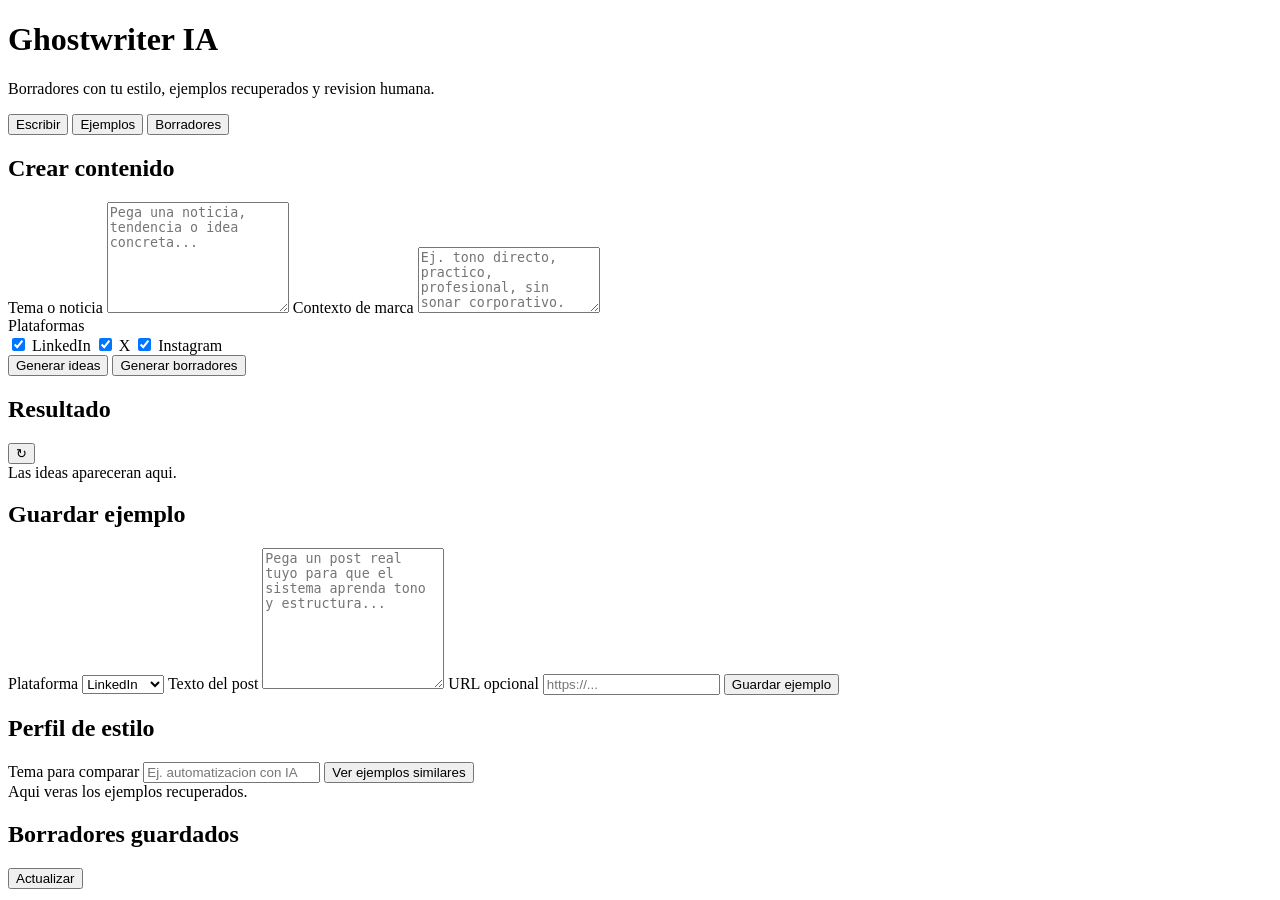
==== app/static/index.html @ ff18ace6 "Add web interface" ====
<!doctype html>
<html lang="es">
  <head>
    <meta charset="utf-8" />
    <meta name="viewport" content="width=device-width, initial-scale=1" />
    <title>Ghostwriter IA</title>
    <link rel="stylesheet" href="/static/styles.css" />
  </head>
  <body>
    <header class="topbar">
      <div>
        <h1>Ghostwriter IA</h1>
        <p>Borradores con tu estilo, ejemplos recuperados y revision humana.</p>
      </div>
      <nav class="tabs" aria-label="Vistas">
        <button class="tab active" data-view="write">Escribir</button>
        <button class="tab" data-view="examples">Ejemplos</button>
        <button class="tab" data-view="drafts">Borradores</button>
      </nav>
    </header>

    <main>
      <section id="write" class="view active">
        <div class="layout two">
          <form id="generate-form" class="panel">
            <div class="panel-head">
              <h2>Crear contenido</h2>
              <span id="generate-status" class="status"></span>
            </div>

            <label>
              Tema o noticia
              <textarea id="topic" rows="7" required placeholder="Pega una noticia, tendencia o idea concreta..."></textarea>
            </label>

            <label>
              Contexto de marca
              <textarea id="brand-context" rows="4" placeholder="Ej. tono directo, practico, profesional, sin sonar corporativo."></textarea>
            </label>

            <div class="field">
              <span>Plataformas</span>
              <div class="checks">
                <label><input type="checkbox" name="platform" value="linkedin" checked /> LinkedIn</label>
                <label><input type="checkbox" name="platform" value="x" checked /> X</label>
                <label><input type="checkbox" name="platform" value="instagram" checked /> Instagram</label>
              </div>
            </div>

            <div class="actions">
              <button type="button" id="ideas-btn" class="secondary">Generar ideas</button>
              <button type="submit">Generar borradores</button>
            </div>
          </form>

          <section class="panel">
            <div class="panel-head">
              <h2>Resultado</h2>
              <button id="refresh-drafts" class="icon-button" title="Actualizar borradores" aria-label="Actualizar borradores">↻</button>
            </div>
            <div id="ideas-output" class="ideas empty">Las ideas apareceran aqui.</div>
            <div id="generated-output" class="draft-grid"></div>
          </section>
        </div>
      </section>

      <section id="examples" class="view">
        <div class="layout two">
          <form id="ingest-form" class="panel">
            <div class="panel-head">
              <h2>Guardar ejemplo</h2>
              <span id="ingest-status" class="status"></span>
            </div>

            <label>
              Plataforma
              <select id="example-platform">
                <option value="linkedin">LinkedIn</option>
                <option value="x">X</option>
                <option value="instagram">Instagram</option>
              </select>
            </label>

            <label>
              Texto del post
              <textarea id="example-text" rows="9" required placeholder="Pega un post real tuyo para que el sistema aprenda tono y estructura..."></textarea>
            </label>

            <label>
              URL opcional
              <input id="example-url" type="url" placeholder="https://..." />
            </label>

            <button type="submit">Guardar ejemplo</button>
          </form>

          <section class="panel">
            <div class="panel-head">
              <h2>Perfil de estilo</h2>
              <span id="profile-status" class="status"></span>
            </div>
            <label>
              Tema para comparar
              <input id="profile-topic" type="text" placeholder="Ej. automatizacion con IA" />
            </label>
            <button id="profile-btn" class="secondary">Ver ejemplos similares</button>
            <div id="profile-output" class="examples-list empty">Aqui veras los ejemplos recuperados.</div>
          </section>
        </div>
      </section>

      <section id="drafts" class="view">
        <section class="panel">
          <div class="panel-head">
            <h2>Borradores guardados</h2>
            <button id="load-drafts" class="secondary">Actualizar</button>
          </div>
          <div id="drafts-list" class="draft-grid"></div>
        </section>
      </section>
    </main>

    <template id="draft-card-template">
      <article class="draft-card">
        <div class="draft-meta">
          <span class="platform"></span>
          <span class="status-pill"></span>
        </div>
        <p class="draft-content"></p>
        <div class="draft-actions">
          <button class="copy-btn secondary" type="button">Copiar</button>
          <button class="approve-btn" type="button">Aprobar</button>
        </div>
      </article>
    </template>

    <script src="/static/app.js"></script>
  </body>
</html>
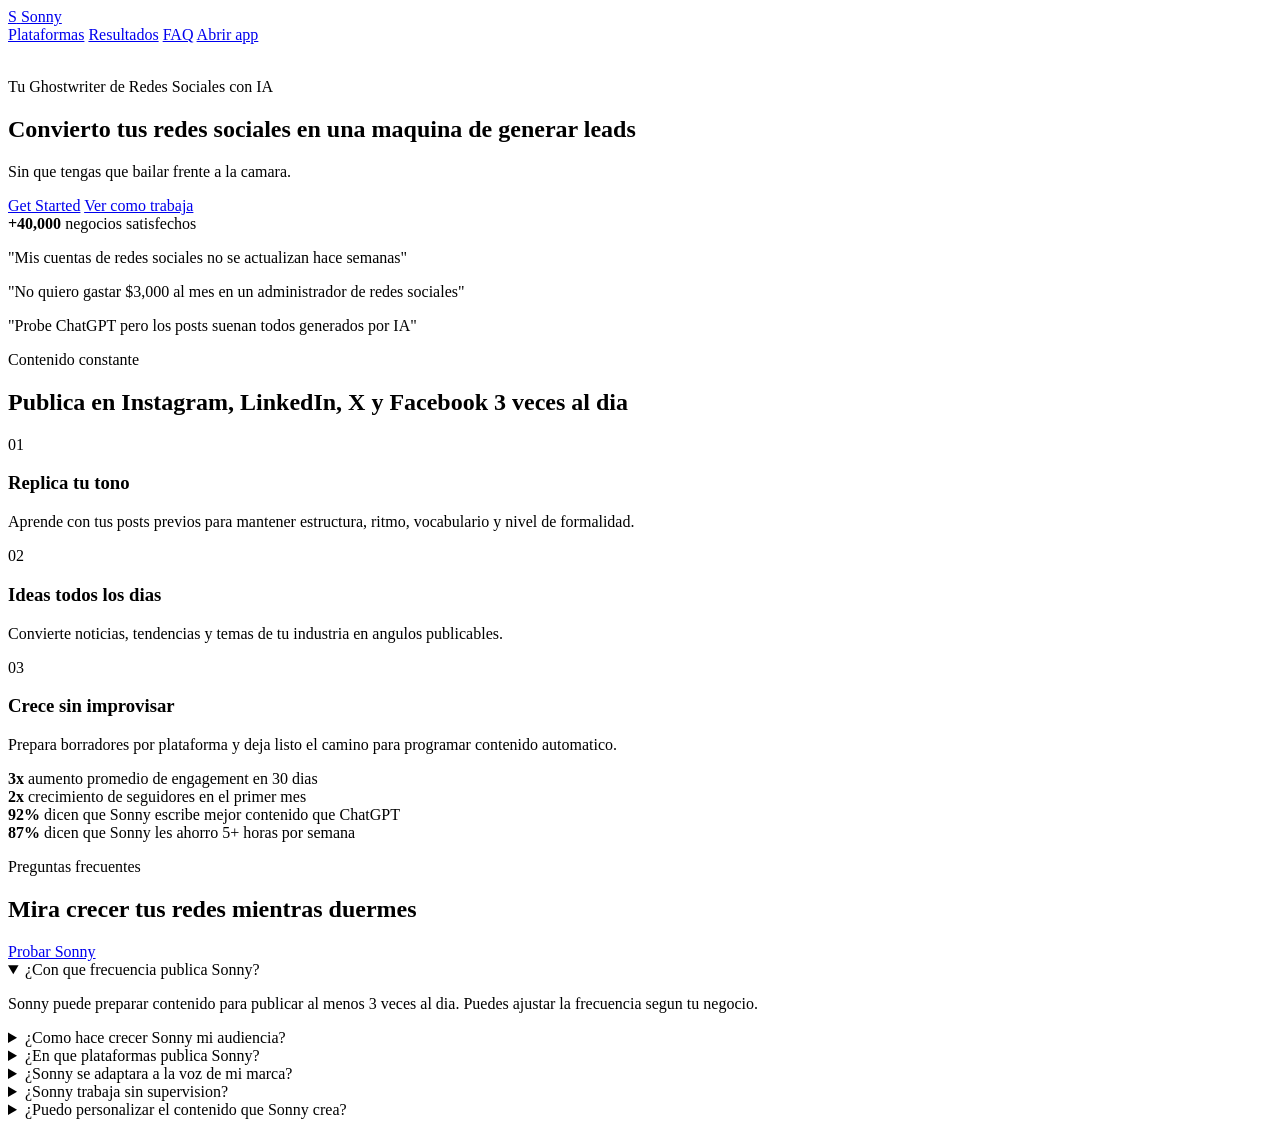
==== commit c373c2dc: "Add Sonny landing page" ====
--- a/app/static/index.html
+++ b/app/static/index.html
@@ -3,137 +3,132 @@
   <head>
     <meta charset="utf-8" />
     <meta name="viewport" content="width=device-width, initial-scale=1" />
-    <title>Ghostwriter IA</title>
+    <title>Sonny | Ghostwriter de redes sociales con IA</title>
+    <meta
+      name="description"
+      content="Convierte tus redes sociales en una maquina de generar leads con un ghostwriter de IA que replica tu tono y publica contenido constante."
+    />
     <link rel="stylesheet" href="/static/styles.css" />
   </head>
-  <body>
-    <header class="topbar">
-      <div>
-        <h1>Ghostwriter IA</h1>
-        <p>Borradores con tu estilo, ejemplos recuperados y revision humana.</p>
-      </div>
-      <nav class="tabs" aria-label="Vistas">
-        <button class="tab active" data-view="write">Escribir</button>
-        <button class="tab" data-view="examples">Ejemplos</button>
-        <button class="tab" data-view="drafts">Borradores</button>
+  <body class="landing-page">
+    <header class="site-header">
+      <a class="brand" href="/">
+        <span class="brand-mark">S</span>
+        <span>Sonny</span>
+      </a>
+      <nav class="site-nav" aria-label="Principal">
+        <a href="#platforms">Plataformas</a>
+        <a href="#results">Resultados</a>
+        <a href="#faq">FAQ</a>
+        <a class="nav-cta" href="/app">Abrir app</a>
       </nav>
     </header>
 
     <main>
-      <section id="write" class="view active">
-        <div class="layout two">
-          <form id="generate-form" class="panel">
-            <div class="panel-head">
-              <h2>Crear contenido</h2>
-              <span id="generate-status" class="status"></span>
-            </div>
-
-            <label>
-              Tema o noticia
-              <textarea id="topic" rows="7" required placeholder="Pega una noticia, tendencia o idea concreta..."></textarea>
-            </label>
-
-            <label>
-              Contexto de marca
-              <textarea id="brand-context" rows="4" placeholder="Ej. tono directo, practico, profesional, sin sonar corporativo."></textarea>
-            </label>
-
-            <div class="field">
-              <span>Plataformas</span>
-              <div class="checks">
-                <label><input type="checkbox" name="platform" value="linkedin" checked /> LinkedIn</label>
-                <label><input type="checkbox" name="platform" value="x" checked /> X</label>
-                <label><input type="checkbox" name="platform" value="instagram" checked /> Instagram</label>
-              </div>
-            </div>
-
-            <div class="actions">
-              <button type="button" id="ideas-btn" class="secondary">Generar ideas</button>
-              <button type="submit">Generar borradores</button>
-            </div>
-          </form>
-
-          <section class="panel">
-            <div class="panel-head">
-              <h2>Resultado</h2>
-              <button id="refresh-drafts" class="icon-button" title="Actualizar borradores" aria-label="Actualizar borradores">↻</button>
-            </div>
-            <div id="ideas-output" class="ideas empty">Las ideas apareceran aqui.</div>
-            <div id="generated-output" class="draft-grid"></div>
-          </section>
+      <section class="hero">
+        <img class="hero-bg" src="/static/assets/hero-dashboard.png" alt="" />
+        <div class="hero-overlay"></div>
+        <div class="hero-content">
+          <p class="eyebrow">Tu Ghostwriter de Redes Sociales con IA</p>
+          <h1>Convierto tus redes sociales en una maquina de generar leads</h1>
+          <p class="hero-subtitle">Sin que tengas que bailar frente a la camara.</p>
+          <div class="hero-actions">
+            <a class="primary-link" href="/app">Get Started</a>
+            <a class="secondary-link" href="#faq">Ver como trabaja</a>
+          </div>
+          <div class="trust-row">
+            <strong>+40,000</strong>
+            <span>negocios satisfechos</span>
+          </div>
         </div>
       </section>
 
-      <section id="examples" class="view">
-        <div class="layout two">
-          <form id="ingest-form" class="panel">
-            <div class="panel-head">
-              <h2>Guardar ejemplo</h2>
-              <span id="ingest-status" class="status"></span>
-            </div>
-
-            <label>
-              Plataforma
-              <select id="example-platform">
-                <option value="linkedin">LinkedIn</option>
-                <option value="x">X</option>
-                <option value="instagram">Instagram</option>
-              </select>
-            </label>
-
-            <label>
-              Texto del post
-              <textarea id="example-text" rows="9" required placeholder="Pega un post real tuyo para que el sistema aprenda tono y estructura..."></textarea>
-            </label>
-
-            <label>
-              URL opcional
-              <input id="example-url" type="url" placeholder="https://..." />
-            </label>
-
-            <button type="submit">Guardar ejemplo</button>
-          </form>
-
-          <section class="panel">
-            <div class="panel-head">
-              <h2>Perfil de estilo</h2>
-              <span id="profile-status" class="status"></span>
-            </div>
-            <label>
-              Tema para comparar
-              <input id="profile-topic" type="text" placeholder="Ej. automatizacion con IA" />
-            </label>
-            <button id="profile-btn" class="secondary">Ver ejemplos similares</button>
-            <div id="profile-output" class="examples-list empty">Aqui veras los ejemplos recuperados.</div>
-          </section>
+      <section class="pain-band" aria-label="Problemas frecuentes">
+        <div class="pain-list">
+          <p>"Mis cuentas de redes sociales no se actualizan hace semanas"</p>
+          <p>"No quiero gastar $3,000 al mes en un administrador de redes sociales"</p>
+          <p>"Probe ChatGPT pero los posts suenan todos generados por IA"</p>
         </div>
       </section>
 
-      <section id="drafts" class="view">
-        <section class="panel">
-          <div class="panel-head">
-            <h2>Borradores guardados</h2>
-            <button id="load-drafts" class="secondary">Actualizar</button>
-          </div>
-          <div id="drafts-list" class="draft-grid"></div>
-        </section>
+      <section id="platforms" class="section split-section">
+        <div>
+          <p class="section-kicker">Contenido constante</p>
+          <h2>Publica en Instagram, LinkedIn, X y Facebook 3 veces al dia</h2>
+        </div>
+        <div class="feature-list">
+          <article>
+            <span>01</span>
+            <h3>Replica tu tono</h3>
+            <p>Aprende con tus posts previos para mantener estructura, ritmo, vocabulario y nivel de formalidad.</p>
+          </article>
+          <article>
+            <span>02</span>
+            <h3>Ideas todos los dias</h3>
+            <p>Convierte noticias, tendencias y temas de tu industria en angulos publicables.</p>
+          </article>
+          <article>
+            <span>03</span>
+            <h3>Crece sin improvisar</h3>
+            <p>Prepara borradores por plataforma y deja listo el camino para programar contenido automatico.</p>
+          </article>
+        </div>
+      </section>
+
+      <section id="results" class="stats-band">
+        <div class="stat">
+          <strong>3x</strong>
+          <span>aumento promedio de engagement en 30 dias</span>
+        </div>
+        <div class="stat">
+          <strong>2x</strong>
+          <span>crecimiento de seguidores en el primer mes</span>
+        </div>
+        <div class="stat">
+          <strong>92%</strong>
+          <span>dicen que Sonny escribe mejor contenido que ChatGPT</span>
+        </div>
+        <div class="stat">
+          <strong>87%</strong>
+          <span>dicen que Sonny les ahorro 5+ horas por semana</span>
+        </div>
+      </section>
+
+      <section id="faq" class="section faq-section">
+        <div class="faq-intro">
+          <p class="section-kicker">Preguntas frecuentes</p>
+          <h2>Mira crecer tus redes mientras duermes</h2>
+          <a class="primary-link compact" href="/app">Probar Sonny</a>
+        </div>
+        <div class="faq-list">
+          <details open>
+            <summary>¿Con que frecuencia publica Sonny?</summary>
+            <p>Sonny puede preparar contenido para publicar al menos 3 veces al dia. Puedes ajustar la frecuencia segun tu negocio.</p>
+          </details>
+          <details>
+            <summary>¿Como hace crecer Sonny mi audiencia?</summary>
+            <p>Convierte tus temas, tendencias y ofertas en publicaciones constantes con una voz consistente y llamadas a la accion.</p>
+          </details>
+          <details>
+            <summary>¿En que plataformas publica Sonny?</summary>
+            <p>La base actual genera contenido para Instagram, LinkedIn y X. Facebook queda listo para sumarse con la misma arquitectura.</p>
+          </details>
+          <details>
+            <summary>¿Sonny se adaptara a la voz de mi marca?</summary>
+            <p>Si. Guarda ejemplos reales, busca los mas parecidos al nuevo tema y los usa como referencia antes de escribir.</p>
+          </details>
+          <details>
+            <summary>¿Sonny trabaja sin supervision?</summary>
+            <p>Puede preparar borradores automaticamente, pero recomendamos revision humana antes de publicar hasta conectar aprobaciones y reglas.</p>
+          </details>
+          <details>
+            <summary>¿Puedo personalizar el contenido que Sonny crea?</summary>
+            <p>Si. Puedes definir contexto de marca, plataformas, ejemplos, temas y despues editar o aprobar cada borrador.</p>
+          </details>
+        </div>
       </section>
     </main>
 
-    <template id="draft-card-template">
-      <article class="draft-card">
-        <div class="draft-meta">
-          <span class="platform"></span>
-          <span class="status-pill"></span>
-        </div>
-        <p class="draft-content"></p>
-        <div class="draft-actions">
-          <button class="copy-btn secondary" type="button">Copiar</button>
-          <button class="approve-btn" type="button">Aprobar</button>
-        </div>
-      </article>
-    </template>
-
-    <script src="/static/app.js"></script>
+    <script src="/static/landing.js"></script>
   </body>
 </html>
